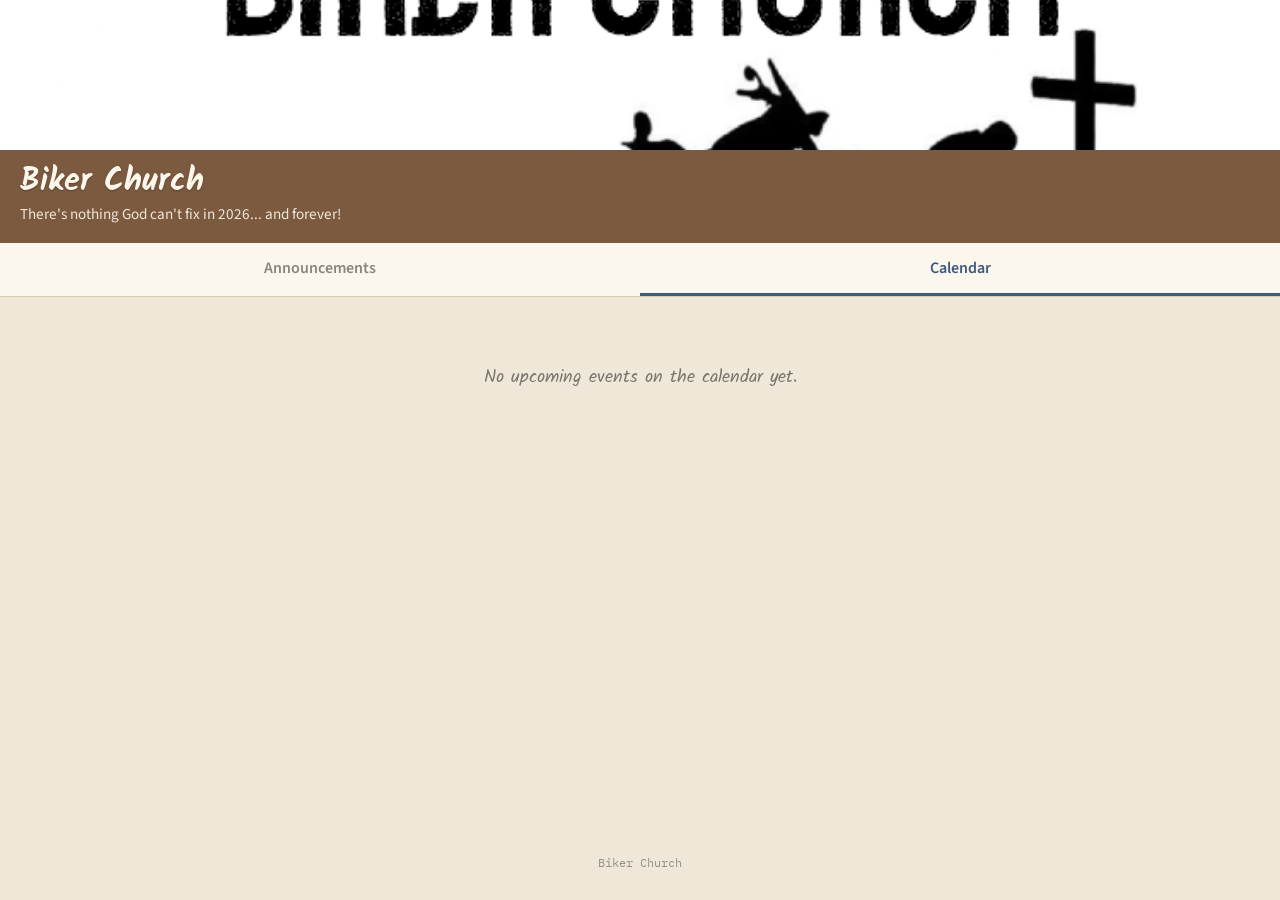
==== index.html @ 5cfb6b39 "Update index.html" ====
<!DOCTYPE html>
<html lang="en">
<head>
<meta charset="UTF-8">
<meta name="viewport" content="width=device-width, initial-scale=1, viewport-fit=cover">
<title>Biker Church</title>
<meta name="theme-color" content="#7C5A3F">
<link rel="manifest" href="manifest.json">
<link rel="apple-touch-icon" href="icons/icon-192.png">
<link rel="icon" href="icons/icon-192.png">
<link rel="stylesheet" href="css/style.css">
</head>
<body>

<header class="site-header">
  <img id="banner-img" class="banner-img" alt="Club banner" style="display:none;">
  <div id="banner-fallback" class="banner-fallback"></div>
  <div class="header-titles">
    <h1 id="club-name" class="club-name">Biker Church</h1>
    <p id="club-tagline" class="club-tagline"></p>
  </div>
</header>

<nav class="tab-nav">
  <button class="tab-btn" data-tab="tab-wall">Announcements</button>
  <button class="tab-btn active" data-tab="tab-calendar">Calendar</button>
</nav>

<main>
  <section id="tab-wall" class="tab-panel">
    <div id="wall-board" class="wall-board">
      <p class="empty-state">Loading…</p>
    </div>
  </section>

  <section id="tab-calendar" class="tab-panel active">
    <div id="calendar-list"></div>
  </section>
</main>

<footer class="site-footer">Biker Church</footer>

<script src="js/app.js"></script>
</body>
</html>
---- css/style.css ----
@import url('https://fonts.googleapis.com/css2?family=Kalam:wght@400;700&family=Source+Sans+3:wght@400;600;700&family=IBM+Plex+Mono:wght@500&display=swap');

:root {
  --color-bg: #EFE8D8;
  --color-cork: #7C5A3F;
  --color-ink: #2B2A28;
  --color-accent: #3D5A80;
  --color-pin: #B23A2E;
  --color-line: #D8CBB0;
  --color-card: #FBF7EC;
  --font-display: 'Kalam', cursive;
  --font-body: 'Source Sans 3', system-ui, sans-serif;
  --font-mono: 'IBM Plex Mono', monospace;
}

* { box-sizing: border-box; }

html, body {
  margin: 0;
  padding: 0;
  background: var(--color-bg);
  color: var(--color-ink);
  font-family: var(--font-body);
  -webkit-font-smoothing: antialiased;
}

body {
  min-height: 100vh;
  display: flex;
  flex-direction: column;
  padding-bottom: env(safe-area-inset-bottom);
}

a { color: var(--color-accent); }

button {
  font-family: var(--font-body);
  cursor: pointer;
}

/* ---------- Header / Banner ---------- */

.site-header {
  position: relative;
  background: var(--color-cork);
  color: #FBF7EC;
  overflow: hidden;
}

.banner-img {
  width: 100%;
  height: 150px;
  object-fit: cover;
  display: block;
  filter: saturate(0.9);
}

.banner-fallback {
  height: 150px;
  width: 100%;
  background:
    radial-gradient(circle at 15% 30%, rgba(0,0,0,0.12) 0 3px, transparent 4px),
    radial-gradient(circle at 65% 60%, rgba(0,0,0,0.12) 0 3px, transparent 4px),
    radial-gradient(circle at 40% 80%, rgba(0,0,0,0.1) 0 2px, transparent 3px),
    radial-gradient(circle at 85% 20%, rgba(0,0,0,0.1) 0 2px, transparent 3px),
    linear-gradient(160deg, var(--color-cork), #6a4d34);
}

.header-titles {
  padding: 14px 20px 18px;
}

.club-name {
  font-family: var(--font-display);
  font-size: 2rem;
  margin: 0;
  line-height: 1.1;
  text-shadow: 0 1px 2px rgba(0,0,0,0.25);
}

.club-tagline {
  margin: 4px 0 0;
  font-size: 0.95rem;
  opacity: 0.9;
}

/* ---------- Tab nav (member app) ---------- */

.tab-nav {
  display: flex;
  border-bottom: 1px solid var(--color-line);
  background: var(--color-card);
  position: sticky;
  top: 0;
  z-index: 10;
}

.tab-btn {
  flex: 1;
  border: none;
  background: none;
  padding: 14px 8px;
  font-size: 1rem;
  font-weight: 600;
  color: var(--color-ink);
  opacity: 0.55;
  border-bottom: 3px solid transparent;
}

.tab-btn.active {
  opacity: 1;
  color: var(--color-accent);
  border-bottom-color: var(--color-accent);
}

.tab-panel { display: none; padding: 18px 16px 32px; max-width: 720px; margin: 0 auto; width: 100%; }
.tab-panel.active { display: block; }

main { flex: 1; }

/* ---------- Wall / corkboard ---------- */

.wall-board {
  background: var(--color-cork);
  border-radius: 14px;
  padding: 18px 14px 10px;
  display: grid;
  grid-template-columns: 1fr;
  gap: 18px;
  box-shadow: inset 0 0 0 1px rgba(0,0,0,0.15);
}

@media (min-width: 620px) {
  .wall-board { grid-template-columns: 1fr 1fr; }
}

.note-card {
  position: relative;
  background: var(--color-card);
  border-radius: 3px;
  padding: 18px 16px 14px;
  box-shadow: 0 6px 14px rgba(0,0,0,0.25);
}

.note-card:nth-child(3n+1) { transform: rotate(-1.3deg); }
.note-card:nth-child(3n+2) { transform: rotate(0.9deg); }
.note-card:nth-child(3n)   { transform: rotate(-0.4deg); }

.note-card::before {
  content: '';
  position: absolute;
  top: -9px;
  left: 50%;
  transform: translateX(-50%);
  width: 16px;
  height: 16px;
  border-radius: 50%;
  background: radial-gradient(circle at 35% 30%, #e0857a, var(--color-pin));
  box-shadow: 0 2px 3px rgba(0,0,0,0.4);
}

.note-card.pinned::after {
  content: 'PINNED';
  position: absolute;
  top: 10px;
  right: 10px;
  font-family: var(--font-mono);
  font-size: 0.6rem;
  letter-spacing: 0.08em;
  color: var(--color-pin);
  opacity: 0.7;
}

.note-title {
  font-family: var(--font-display);
  font-size: 1.25rem;
  margin: 0 0 6px;
}

.note-date {
  font-family: var(--font-mono);
  font-size: 0.72rem;
  opacity: 0.6;
  display: block;
  margin-bottom: 8px;
}

.note-body {
  margin: 0;
  font-size: 0.92rem;
  line-height: 1.45;
  white-space: pre-wrap;
}

.empty-state {
  color: #FBF7EC;
  font-family: var(--font-display);
  font-size: 1.1rem;
  text-align: center;
  padding: 30px 10px;
  opacity: 0.85;
}

/* ---------- Calendar / agenda ---------- */

.month-heading {
  font-family: var(--font-display);
  font-size: 1.4rem;
  margin: 26px 0 10px;
  color: var(--color-accent);
}

.month-heading:first-child { margin-top: 0; }

.event-row {
  display: flex;
  gap: 14px;
  align-items: flex-start;
  background: var(--color-card);
  border-radius: 8px;
  padding: 12px 14px;
  margin-bottom: 10px;
  border-left: 4px solid var(--color-accent);
}

.event-date-badge {
  font-family: var(--font-mono);
  font-size: 0.78rem;
  background: var(--color-ink);
  color: var(--color-card);
  border-radius: 6px;
  padding: 6px 8px;
  text-align: center;
  min-width: 52px;
  line-height: 1.2;
}

.event-date-badge .dow { display: block; font-size: 0.62rem; opacity: 0.7; text-transform: uppercase; }
.event-date-badge .dnum { display: block; font-size: 1.1rem; font-weight: 700; }

.event-info { flex: 1; }
.event-title { font-weight: 700; margin: 0 0 3px; }
.event-meta { font-family: var(--font-mono); font-size: 0.75rem; opacity: 0.65; margin: 0 0 5px; }
.event-desc { margin: 0; font-size: 0.9rem; line-height: 1.4; }

.section-label {
  font-family: var(--font-mono);
  font-size: 0.72rem;
  letter-spacing: 0.1em;
  text-transform: uppercase;
  opacity: 0.55;
  margin: 22px 0 8px;
}

/* ---------- Admin ---------- */

.admin-body { background: var(--color-bg); }

.admin-shell {
  max-width: 760px;
  margin: 0 auto;
  padding: 20px 16px 60px;
  width: 100%;
}

.admin-title {
  font-family: var(--font-display);
  font-size: 1.9rem;
  margin: 6px 0 2px;
}

.admin-sub {
  opacity: 0.65;
  margin: 0 0 20px;
  font-size: 0.92rem;
}

.panel {
  background: var(--color-card);
  border: 1px solid var(--color-line);
  border-radius: 10px;
  padding: 18px 18px 20px;
  margin-bottom: 20px;
}

.panel h2 {
  font-family: var(--font-display);
  font-size: 1.3rem;
  margin: 0 0 4px;
}

.panel summary {
  font-family: var(--font-display);
  font-size: 1.3rem;
  margin: 0 0 4px;
  cursor: pointer;
  list-style: none;
  display: flex;
  align-items: center;
  gap: 8px;
}

.panel summary::-webkit-details-marker { display: none; }

.panel summary::before {
  content: '▸';
  font-size: 0.75em;
  color: var(--color-accent);
  transition: transform 0.15s ease;
  flex: none;
}

.panel[open] > summary::before { transform: rotate(90deg); }

.panel:not([open]) { padding-bottom: 18px; }

.panel .hint { font-size: 0.82rem; opacity: 0.6; margin: 0 0 14px; }

label {
  display: block;
  font-size: 0.82rem;
  font-weight: 600;
  margin: 12px 0 4px;
}

label:first-of-type { margin-top: 0; }

input[type=text], input[type=date], input[type=time], input[type=password], input[type=color], textarea, select {
  width: 100%;
  font-family: var(--font-body);
  font-size: 0.95rem;
  padding: 9px 10px;
  border: 1px solid var(--color-line);
  border-radius: 6px;
  background: #fff;
  color: var(--color-ink);
}

input[type=color] { padding: 3px; height: 40px; }

textarea { resize: vertical; min-height: 70px; }

.color-grid {
  display: grid;
  grid-template-columns: repeat(auto-fill, minmax(120px, 1fr));
  gap: 10px 14px;
}

.color-field { display: flex; align-items: center; gap: 8px; }
.color-field label { margin: 0; flex: 1; }
.color-field input { width: 44px; flex: none; }

.btn {
  display: inline-block;
  border: none;
  border-radius: 7px;
  padding: 10px 18px;
  font-weight: 700;
  font-size: 0.9rem;
  background: var(--color-accent);
  color: #fff;
  margin-top: 14px;
}

.btn.secondary {
  background: none;
  color: var(--color-accent);
  border: 1px solid var(--color-accent);
}

.btn.danger { background: var(--color-pin); }
.btn:disabled { opacity: 0.5; cursor: not-allowed; }

.item-list { display: flex; flex-direction: column; gap: 8px; margin: 10px 0 4px; }

.item-row {
  display: flex;
  align-items: center;
  gap: 10px;
  background: #fff;
  border: 1px solid var(--color-line);
  border-radius: 7px;
  padding: 8px 10px;
}

.item-row.past { opacity: 0.55; }

.past-tag {
  font-family: var(--font-mono);
  font-size: 0.62rem;
  letter-spacing: 0.06em;
  color: var(--color-pin);
  border: 1px solid var(--color-pin);
  border-radius: 4px;
  padding: 1px 4px;
  margin-left: 6px;
  vertical-align: middle;
}

.item-row .item-main { flex: 1; min-width: 0; }
.item-row .item-main strong { display: block; font-size: 0.9rem; }
.item-row .item-main span { display: block; font-size: 0.75rem; opacity: 0.6; font-family: var(--font-mono); }
.item-row button { border: none; background: none; font-size: 1.05rem; padding: 4px 6px; }

.status-line {
  font-size: 0.85rem;
  margin-top: 10px;
  min-height: 1.2em;
}

.status-line.ok { color: #3a7a4a; }
.status-line.err { color: var(--color-pin); }
.status-line.busy { opacity: 0.6; }

.toggle-row { display: flex; align-items: center; gap: 8px; margin-top: 10px; }
.toggle-row label { margin: 0; font-weight: 400; }

.connected-badge {
  display: inline-block;
  font-family: var(--font-mono);
  font-size: 0.72rem;
  padding: 3px 8px;
  border-radius: 20px;
  background: #dcebe0;
  color: #2b6a3d;
  margin-left: 8px;
}

footer.site-footer {
  text-align: center;
  font-size: 0.75rem;
  opacity: 0.45;
  padding: 20px 10px 30px;
  font-family: var(--font-mono);
}

@media (prefers-reduced-motion: reduce) {
  * { transition: none !important; animation: none !important; }
}

:focus-visible {
  outline: 3px solid var(--color-accent);
  outline-offset: 2px;
}
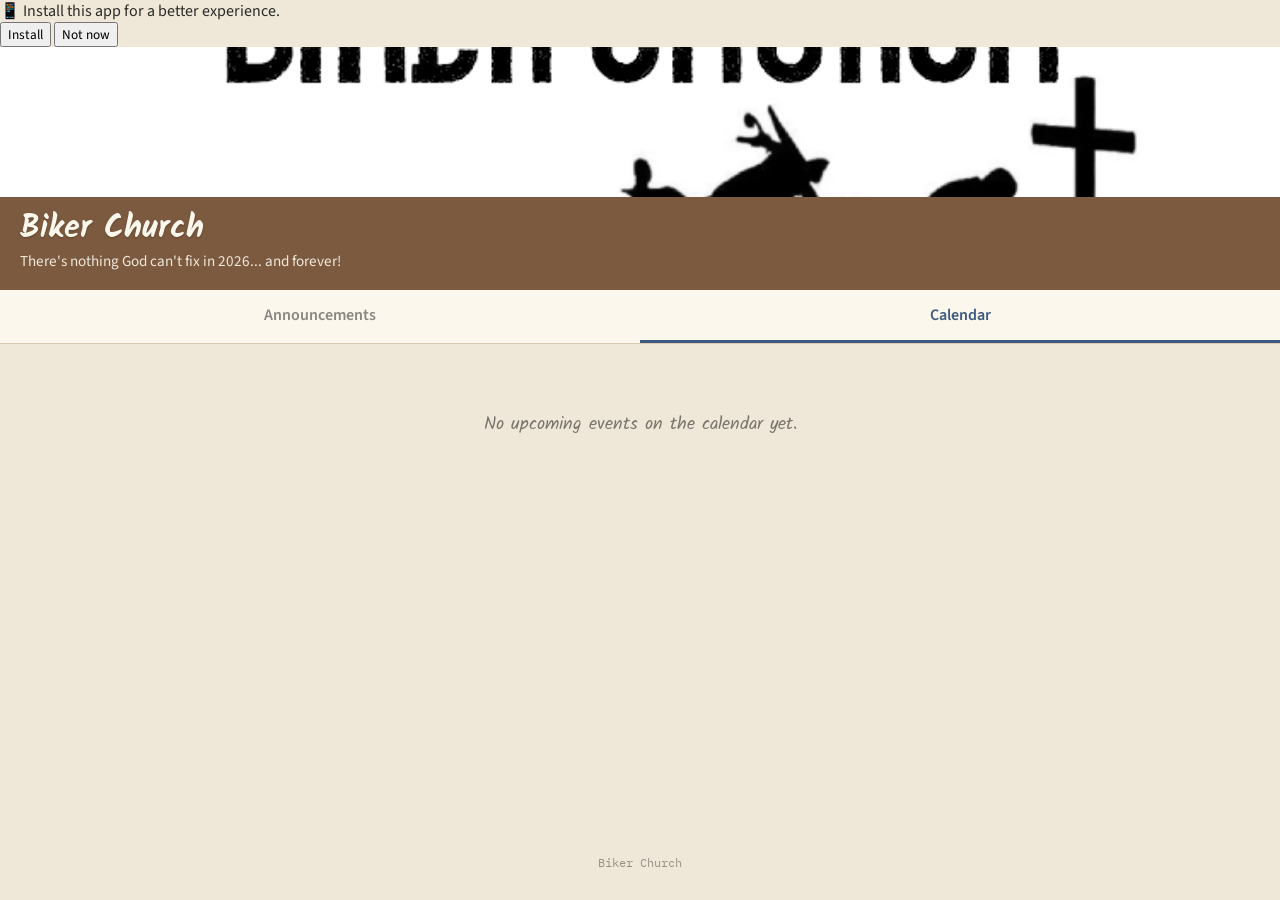
==== commit 2ee6da7f: "Update index.html" ====
--- a/index.html
+++ b/index.html
@@ -6,12 +6,22 @@
 <title>Biker Church</title>
 <meta name="theme-color" content="#7C5A3F">
 <link rel="manifest" href="manifest.json">
-<link rel="apple-touch-icon" href="icons/icon-192.png">
-<link rel="icon" href="icons/icon-192.png">
+<link rel="apple-touch-icon" href="app-icons/app-icon-192.png">
+<link rel="icon" href="app-icons/app-icon-192.png">
 <link rel="stylesheet" href="css/style.css">
 </head>
 <body>
 
+<!-- Install Banner -->
+<div id="installBanner" class="install-banner hidden">
+    <span>📱 Install this app for a better experience.</span>
+
+    <div class="install-buttons">
+        <button id="installButton">Install</button>
+        <button id="dismissInstall">Not now</button>
+    </div>
+</div>
+  
 <header class="site-header">
   <img id="banner-img" class="banner-img" alt="Club banner" style="display:none;">
   <div id="banner-fallback" class="banner-fallback"></div>
--- a/css/style.css
+++ b/css/style.css
@@ -171,6 +171,15 @@
   opacity: 0.7;
 }
 
+.note-thumb {
+  display: block;
+  width: 100%;
+  max-height: 140px;
+  object-fit: cover;
+  border-radius: 3px;
+  margin-bottom: 10px;
+}
+
 .note-title {
   font-family: var(--font-display);
   font-size: 1.25rem;
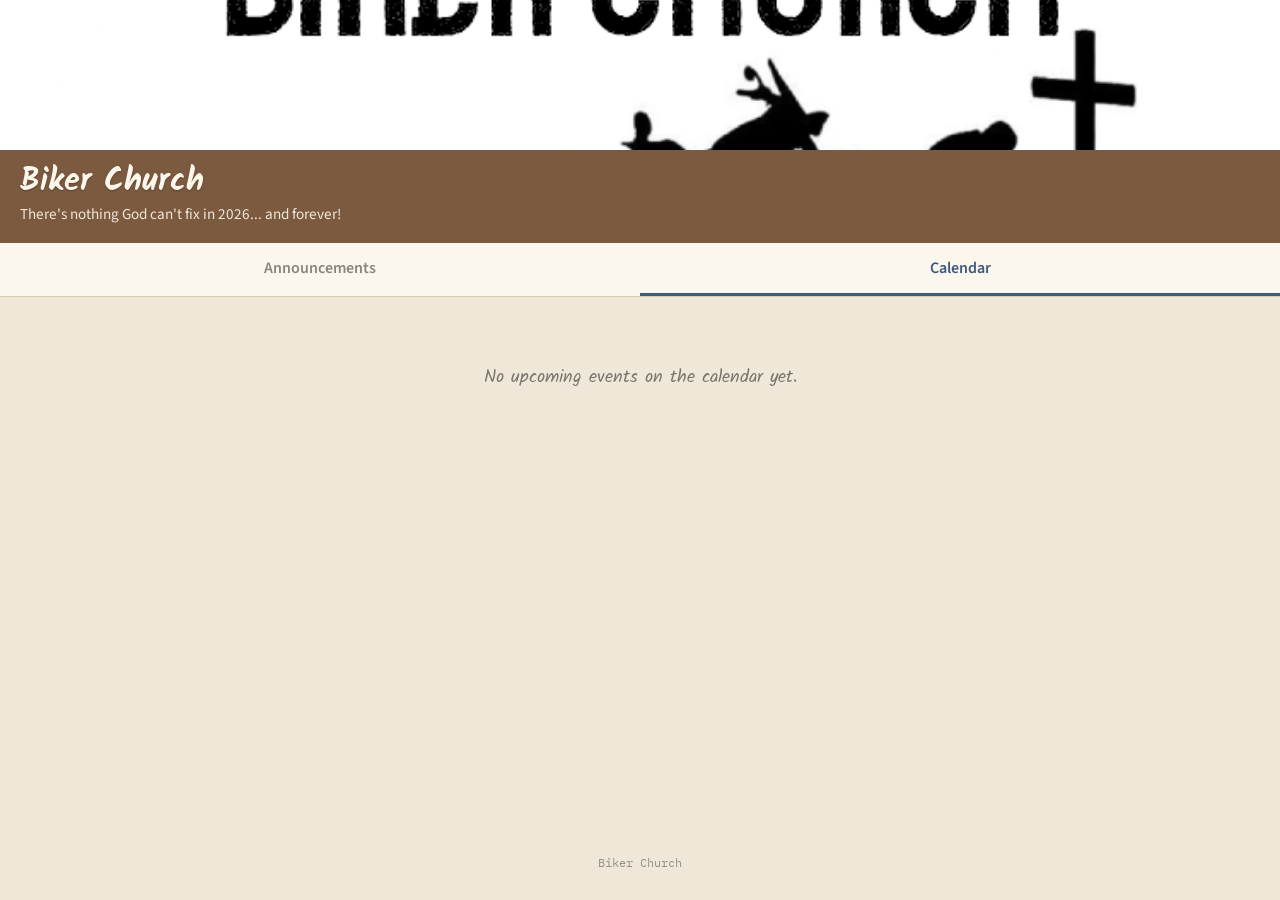
==== commit f1dc6b78: "Add image viewer div to index.html" ====
--- a/index.html
+++ b/index.html
@@ -51,5 +51,10 @@
 <footer class="site-footer">Biker Church</footer>
 
 <script src="js/app.js"></script>
+
+<div id="imageViewer" class="image-viewer hidden">
+    <img id="fullImage" src="" alt="">
+</div>
+    
 </body>
 </html>
--- a/css/style.css
+++ b/css/style.css
@@ -451,3 +451,55 @@
   outline: 3px solid var(--color-accent);
   outline-offset: 2px;
 }
+
+/* ===========================
+   Install Banner
+   =========================== */
+
+.install-banner {
+    position: fixed;
+    bottom: 0;
+    left: 0;
+    right: 0;
+
+    display: flex;
+    justify-content: space-between;
+    align-items: center;
+
+    padding: 12px 16px;
+
+    background: #333;
+    color: white;
+
+    box-shadow: 0 -2px 8px rgba(0,0,0,.25);
+
+    z-index: 9999;
+}
+
+.install-buttons {
+    display: flex;
+    gap: 8px;
+}
+
+.install-banner button {
+    cursor: pointer;
+    border: none;
+    border-radius: 4px;
+    padding: 8px 14px;
+    font-size: .9rem;
+}
+
+#installButton {
+    background: #1976d2;
+    color: white;
+}
+
+#dismissInstall {
+    background: transparent;
+    color: white;
+    font-size: 18px;
+}
+
+.hidden {
+    display: none;
+}
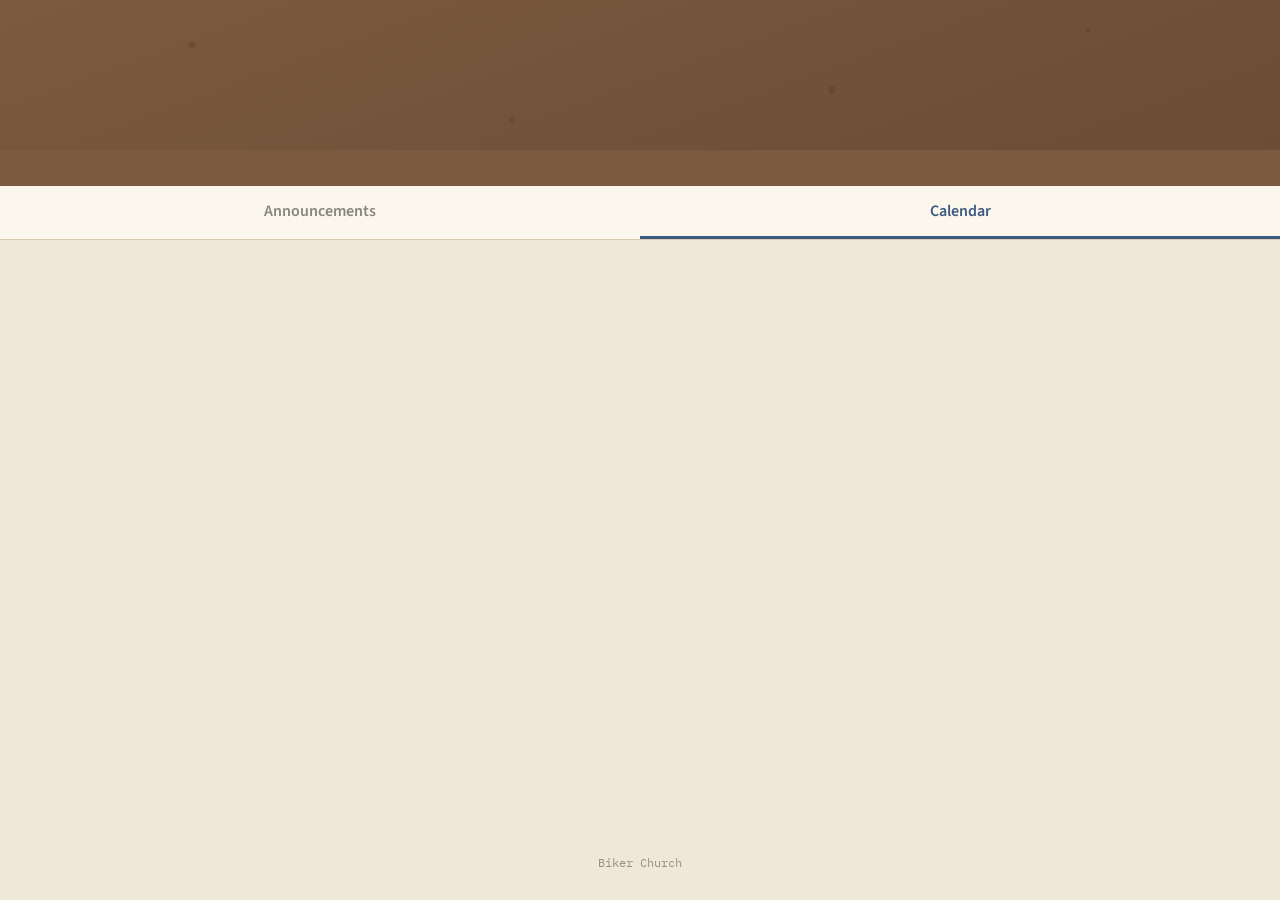
==== commit 5d62a0fd: "Update index.html" ====
--- a/index.html
+++ b/index.html
@@ -26,7 +26,7 @@
   <img id="banner-img" class="banner-img" alt="Club banner" style="display:none;">
   <div id="banner-fallback" class="banner-fallback"></div>
   <div class="header-titles">
-    <h1 id="club-name" class="club-name">Biker Church</h1>
+    <!-- <h1 id="club-name" class="club-name">Biker Church</h1> -->
     <p id="club-tagline" class="club-tagline"></p>
   </div>
 </header>
@@ -50,11 +50,11 @@
 
 <footer class="site-footer">Biker Church</footer>
 
-<script src="js/app.js"></script>
-
 <div id="imageViewer" class="image-viewer hidden">
     <img id="fullImage" src="" alt="">
 </div>
     
+<script src="js/app.js"></script>
+    
 </body>
 </html>
--- a/css/style.css
+++ b/css/style.css
@@ -235,8 +235,8 @@
 .event-date-badge {
   font-family: var(--font-mono);
   font-size: 0.78rem;
-  background: var(--color-ink);
-  color: var(--color-card);
+  background: var(--color-line);
+  color: var(--color-ink);
   border-radius: 6px;
   padding: 6px 8px;
   text-align: center;
@@ -503,3 +503,52 @@
 .hidden {
     display: none;
 }
+
+.image-viewer {
+    position: fixed;
+    inset: 0;
+    background: rgba(0,0,0,.8);
+
+    display: flex;
+    align-items: center;
+    justify-content: center;
+
+    z-index: 10000;
+}
+
+.image-viewer img {
+    max-width: 95%;
+    max-height: 95%;
+    object-fit: contain;
+}
+
+.hidden {
+    display: none;
+}
+
+.clickable-image {
+    cursor: pointer;
+}
+
+/* Calendar day cards */
+
+.day-card {
+    display: flex;
+    gap: 12px;
+    padding: 12px;
+    margin-bottom: 10px;
+}
+
+.day-card:nth-child(even) {
+    background: rgba(0,0,0,.03);
+}
+
+.day-events {
+    flex: 1;
+}
+
+.event-info + .event-info {
+    border-top: 1px solid var(--color-line);
+    margin-top: 8px;
+    padding-top: 8px;
+}
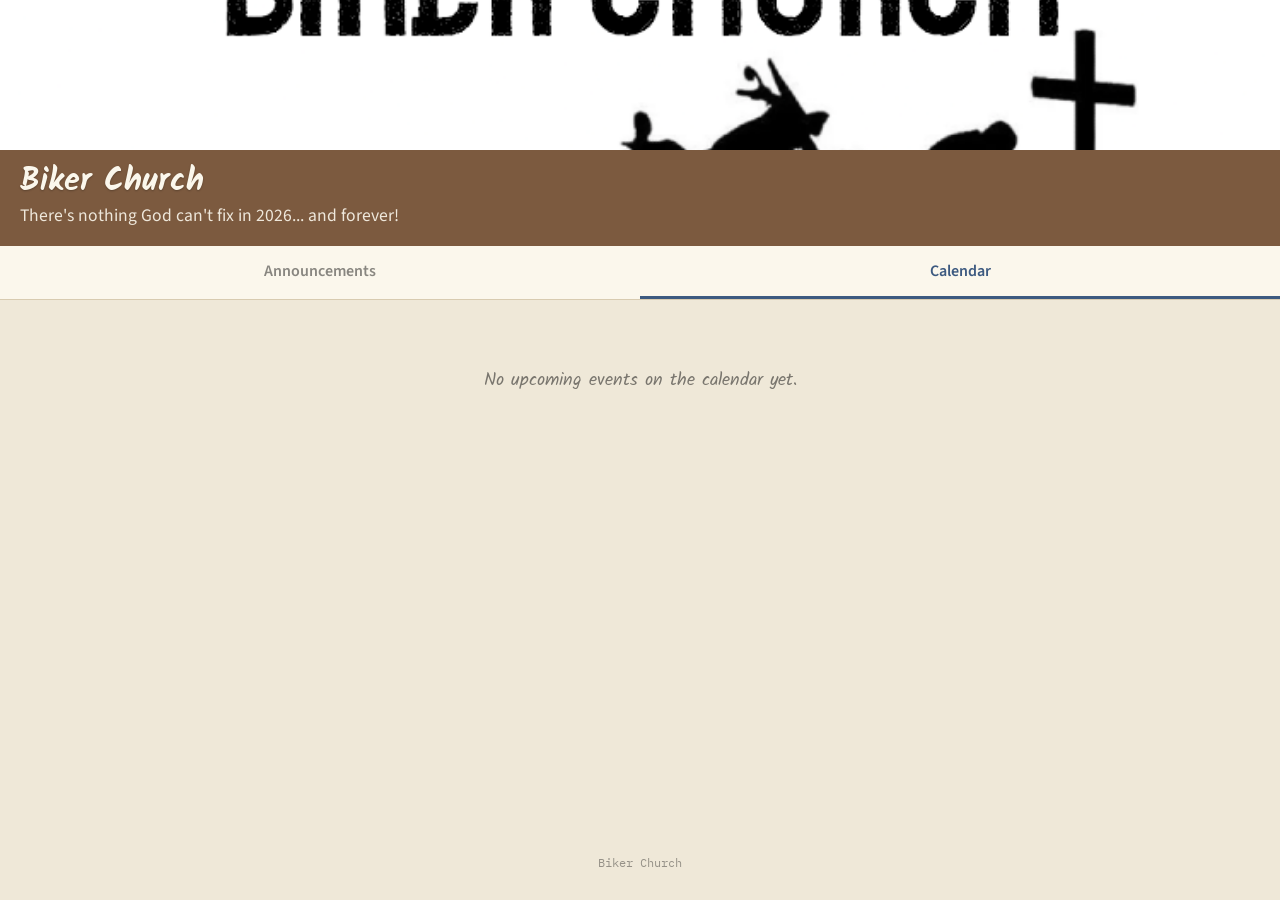
==== commit 8de2b7f1: "Add club name to the header in index.html" ====
--- a/index.html
+++ b/index.html
@@ -26,7 +26,7 @@
   <img id="banner-img" class="banner-img" alt="Club banner" style="display:none;">
   <div id="banner-fallback" class="banner-fallback"></div>
   <div class="header-titles">
-    <!-- <h1 id="club-name" class="club-name">Biker Church</h1> -->
+    <h1 id="club-name" class="club-name">Biker Church</h1>
     <p id="club-tagline" class="club-tagline"></p>
   </div>
 </header>
--- a/css/style.css
+++ b/css/style.css
@@ -80,7 +80,7 @@
 
 .club-tagline {
   margin: 4px 0 0;
-  font-size: 0.95rem;
+  font-size: 1.1rem;
   opacity: 0.9;
 }
 
